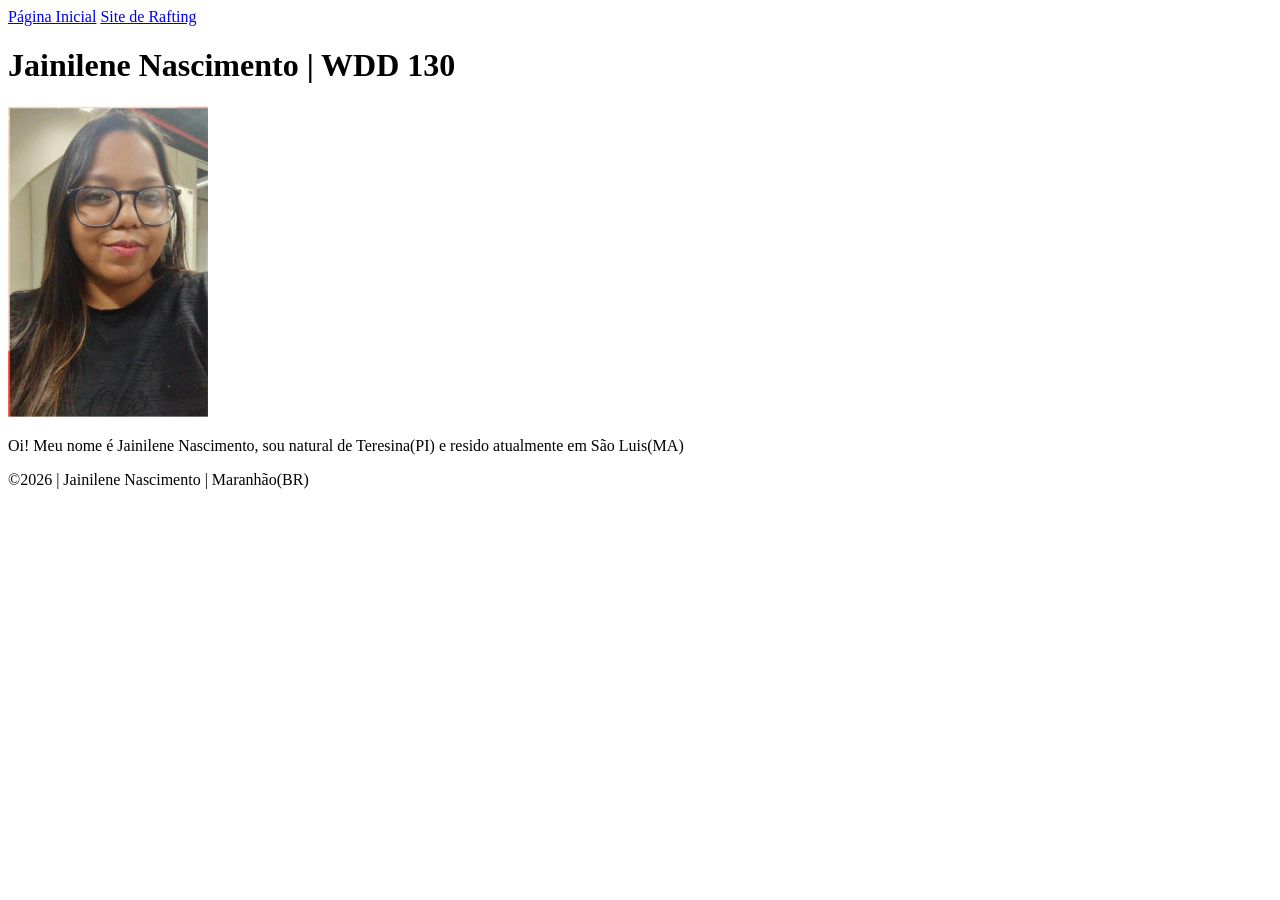
==== index.html @ 17ec1ce3 "Retirando title para teste" ====
<!DOCTYPE html>
<html lang="pt-br">

<head>
    <meta charset="UTF-8">
    <meta name="viewport" content="width=device-width, initial-scale=1.0">
</head>

<body>
    <header>
        <nav>
            <a href="#"> Página Inicial</a>
            <a href="wwr/">Site de Rafting</a>
        </nav>

    </header>

    <main>
        <h1>Jainilene Nascimento | WDD 130</h1>
        <img src="imagens/perfil.jpg" alt="Foto de perfil da Jainilene Nascimento" width="200">
        <p>Oi! Meu nome é Jainilene Nascimento, sou natural de Teresina(PI) e resido atualmente em São Luis(MA)</p>

    </main>

    <footer>
        <p> &copy;2026 | Jainilene Nascimento | Maranhão(BR)</p>

    </footer>

</body>

</html>
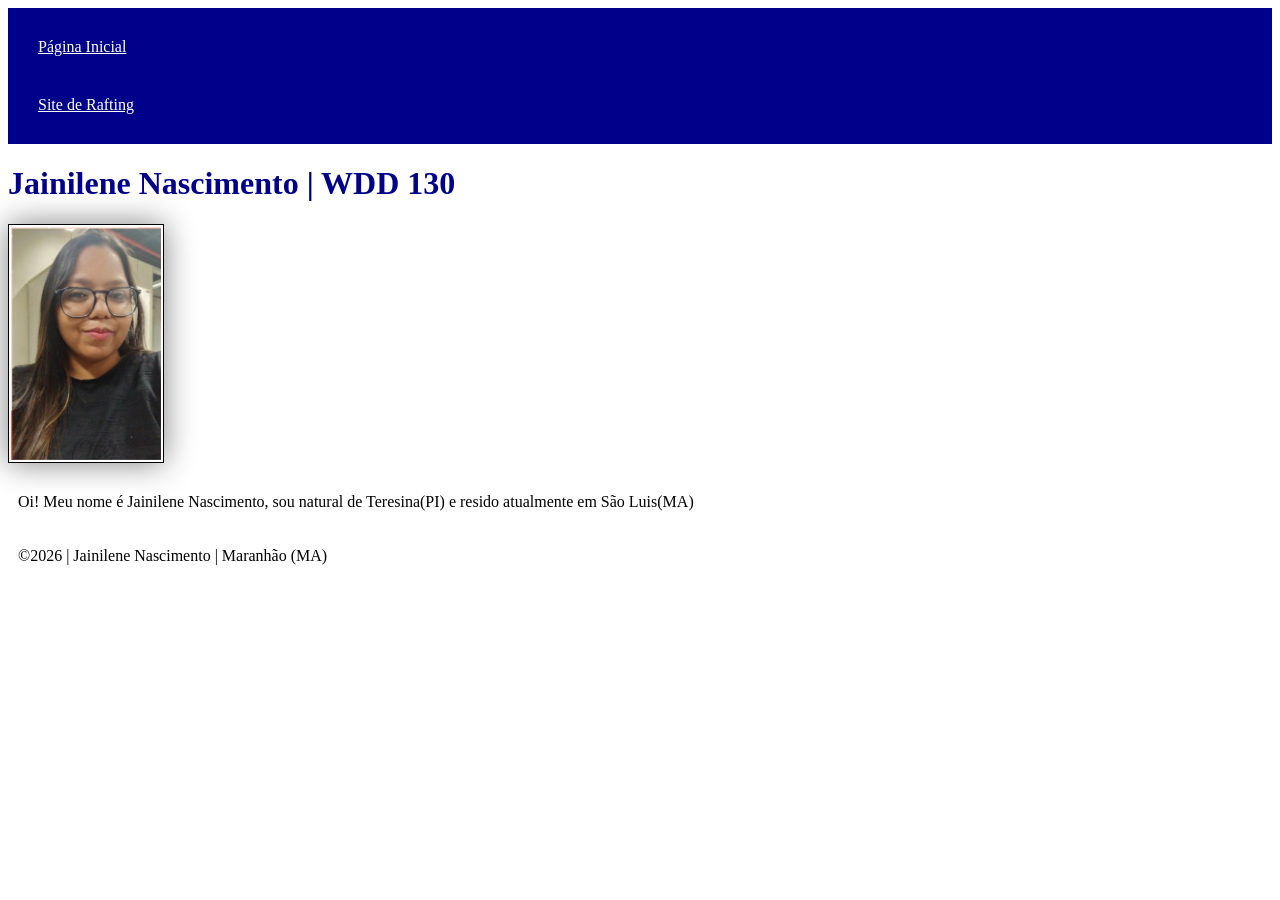
==== commit 44b2e35f: "Acrescentando estilo na página." ====
--- a/index.html
+++ b/index.html
@@ -4,6 +4,8 @@
 <head>
     <meta charset="UTF-8">
     <meta name="viewport" content="width=device-width, initial-scale=1.0">
+    <title> WDD 130 Jainilene</title>
+    <link rel="stylesheet" href="estilos/estilos.css">
 </head>
 
 <body>
@@ -23,7 +25,7 @@
     </main>
 
     <footer>
-        <p> &copy;2026 | Jainilene Nascimento | Maranhão(BR)</p>
+        <p> &copy;2026 | Jainilene Nascimento | Maranhão (MA)</p>
 
     </footer>
 
--- a/estilos/estilos.css
+++ b/estilos/estilos.css
@@ -0,0 +1,26 @@
+nav{
+    background-color: darkblue;
+    padding: 10px;
+}
+
+nav a{
+    color: white;
+    display: block;
+    padding: 20px;
+}
+
+h1{
+    color: darkblue;
+}
+
+img{
+    width: 150px;
+    height: auto;
+    border: 1px solid black;
+    padding: 2px;
+    box-shadow: 0 0 30px gray;
+}
+
+p{
+    padding: 10px;
+}
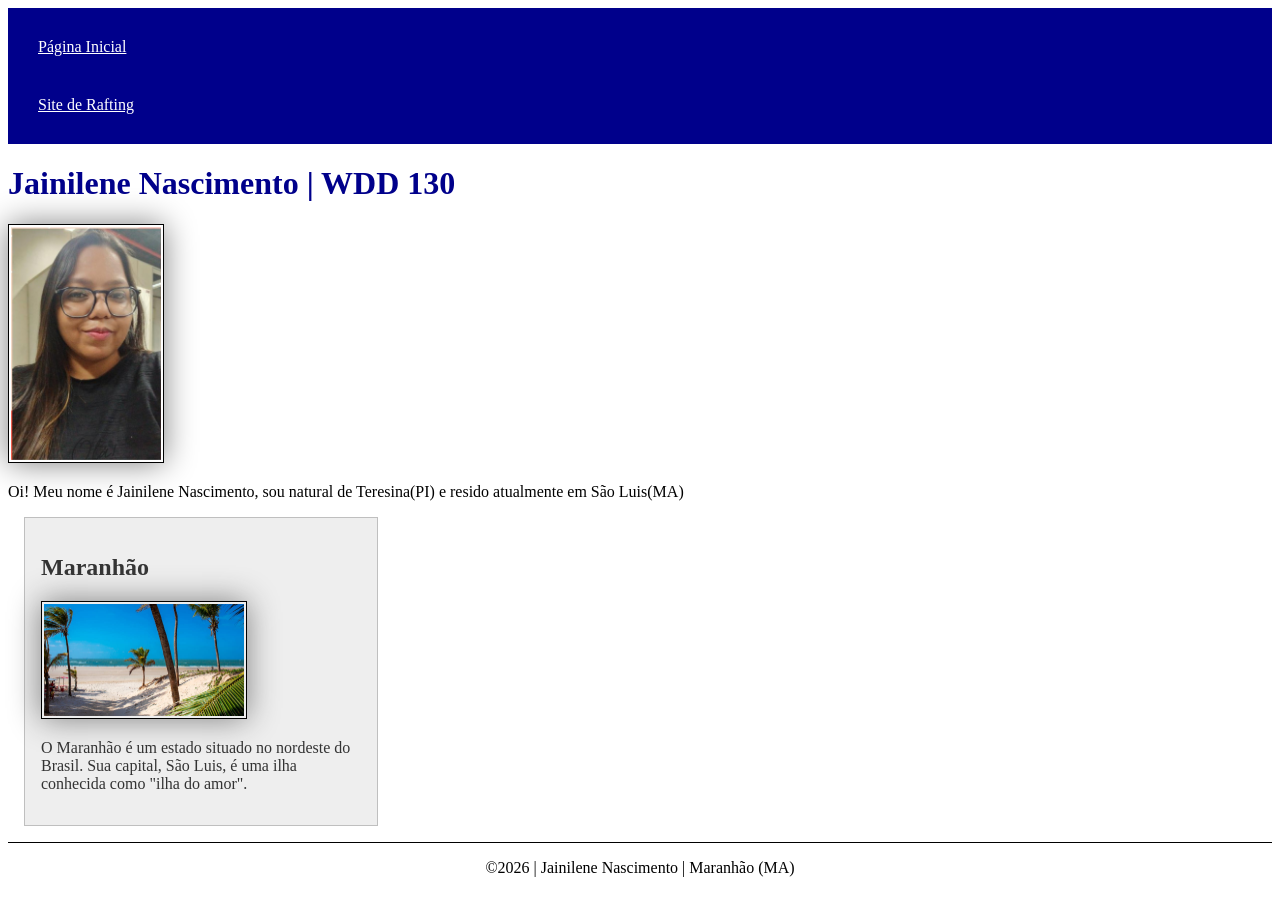
==== commit bc975637: "Melhorando a página inicial - semana 02" ====
--- a/index.html
+++ b/index.html
@@ -6,6 +6,8 @@
     <meta name="viewport" content="width=device-width, initial-scale=1.0">
     <title> WDD 130 Jainilene</title>
     <link rel="stylesheet" href="estilos/estilos.css">
+    <meta name="description" content="Apresentação da aluna da BYU - Jainilene Nascimento">
+    <meta name="author" content="Jainilene Nascimento">
 </head>
 
 <body>
@@ -24,6 +26,12 @@
 
     </main>
 
+    <aside class = "estado">
+        <h2> Maranhão </h2>
+        <img src="imagens/sao-luis-pequeno.jpg" alt="Praia de São Luis (MA)">
+        <p>O Maranhão é um estado situado no nordeste do Brasil. Sua capital, São Luis, é uma ilha conhecida como "ilha do amor".</p>
+    </aside>
+
     <footer>
         <p> &copy;2026 | Jainilene Nascimento | Maranhão (MA)</p>
 
--- a/estilos/estilos.css
+++ b/estilos/estilos.css
@@ -22,5 +22,35 @@
 }
 
 p{
-    padding: 10px;
+    padding: 0;
+}
+
+main{
+    max-width: 800px;
+}
+
+main img{
+    width: 150px;
+    height: auto;
+}
+
+aside{
+    width: 20rem;
+    margin: 1rem;
+    border: 1px solid rgb(0 0 0 / 0.2);
+    padding: 1rem;
+    background-color: #eee ;
+    color: #333 ;
+
+}
+
+aside img{
+    width: 200px;
+    height: auto;
+}
+
+footer{
+    margin-top: 15px;
+    border-top: 1px solid #000;
+    text-align: center;
 }
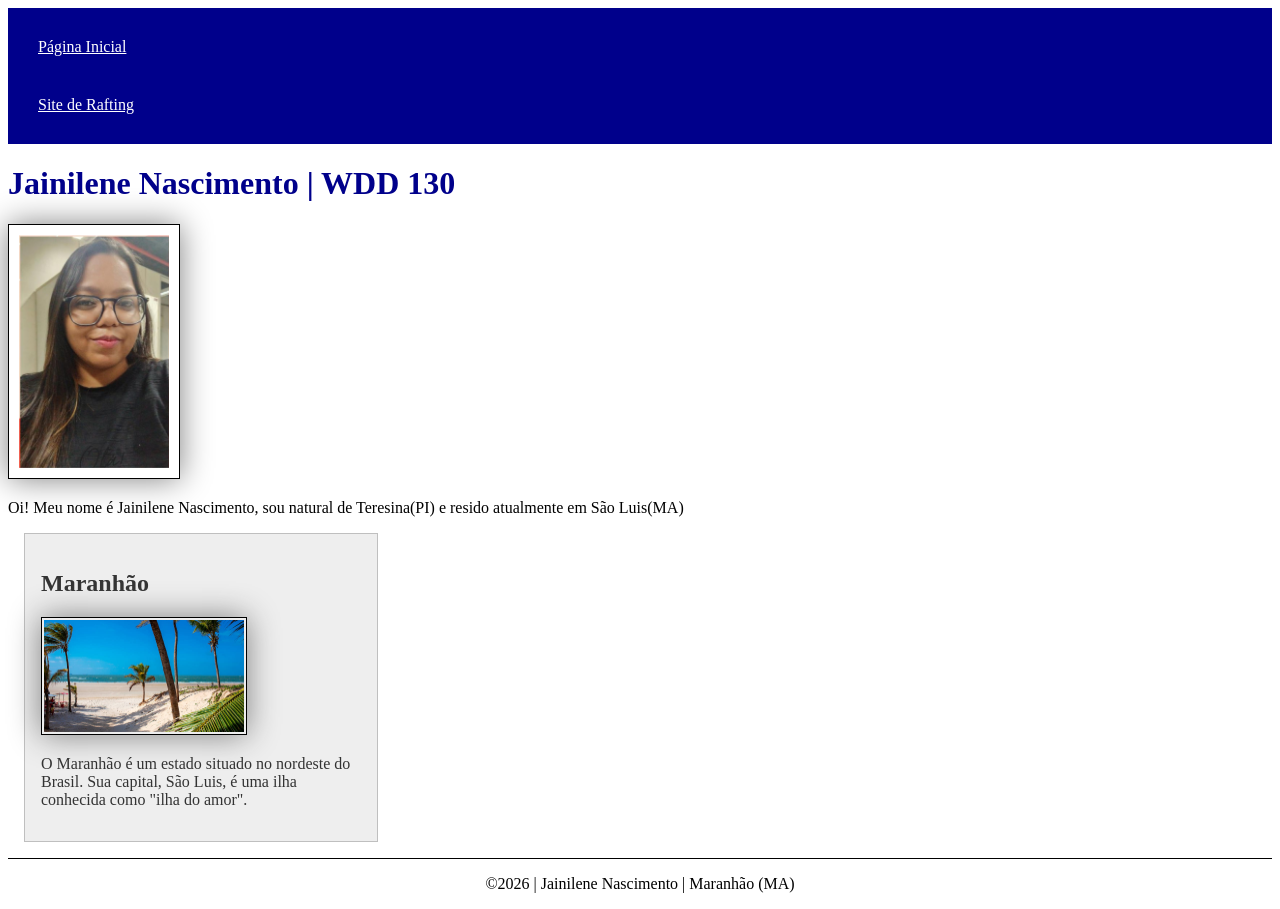
==== commit 19efdfec: "Correções da auditoria - espaçamento, elementos do main img" ====
--- a/index.html
+++ b/index.html
@@ -7,7 +7,7 @@
     <title> WDD 130 Jainilene</title>
     <link rel="stylesheet" href="estilos/estilos.css">
     <meta name="description" content="Apresentação da aluna da BYU - Jainilene Nascimento">
-    <meta name="author" content="Jainilene Nascimento">
+    <meta name="author" content="Jainilene">
 </head>
 
 <body>
@@ -26,7 +26,7 @@
 
     </main>
 
-    <aside class = "estado">
+    <aside class="estado">
         <h2> Maranhão </h2>
         <img src="imagens/sao-luis-pequeno.jpg" alt="Praia de São Luis (MA)">
         <p>O Maranhão é um estado situado no nordeste do Brasil. Sua capital, São Luis, é uma ilha conhecida como "ilha do amor".</p>
--- a/estilos/estilos.css
+++ b/estilos/estilos.css
@@ -32,6 +32,9 @@
 main img{
     width: 150px;
     height: auto;
+    border: 1px solid #000;
+    padding: 10px;
+    box-shadow: #333;
 }
 
 aside{
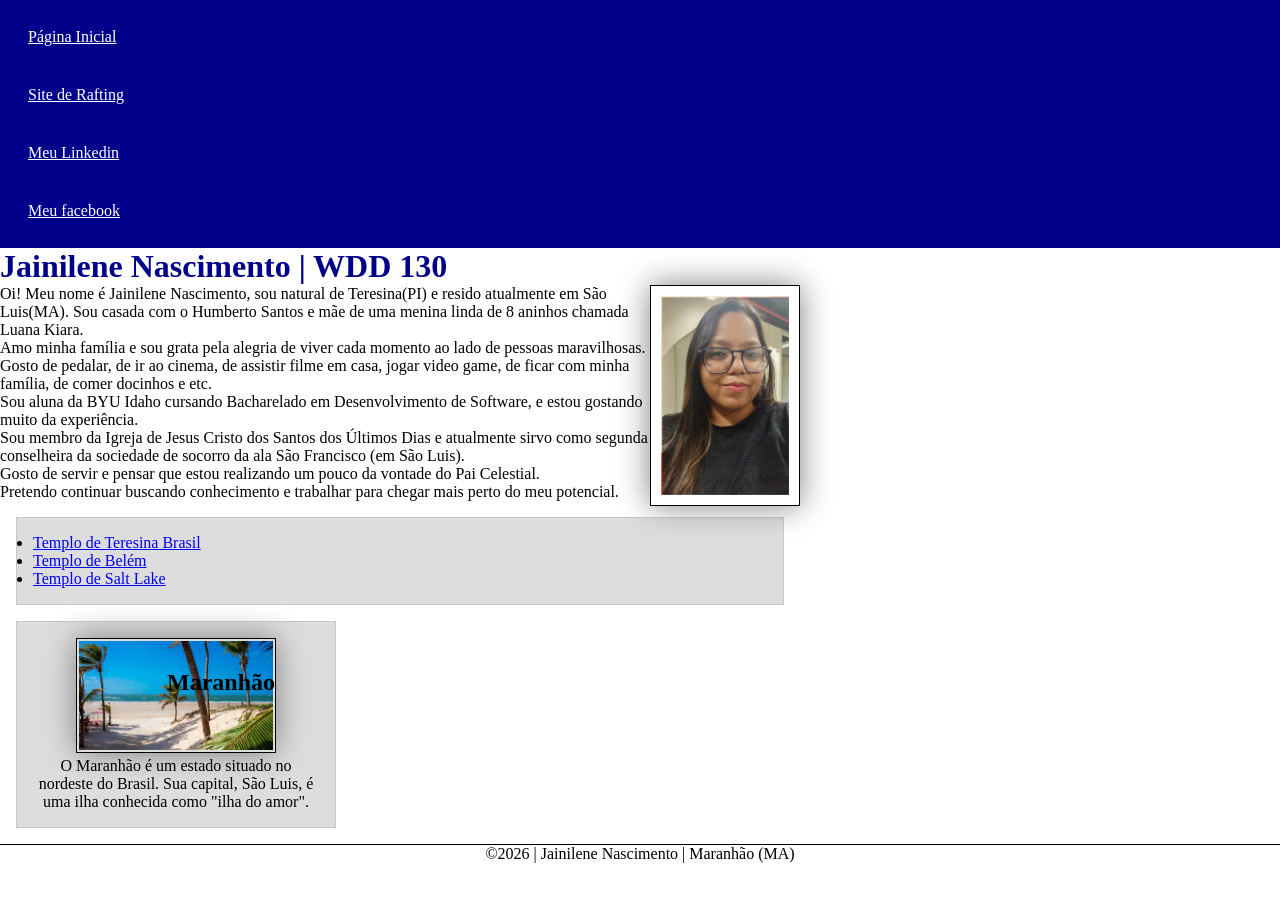
==== commit e29b165f: "Alterando CSS da página inicial: Imagem do perfil para lado direito, título do estado sobrepondo a i" ====
--- a/index.html
+++ b/index.html
@@ -15,6 +15,8 @@
         <nav>
             <a href="#"> Página Inicial</a>
             <a href="wwr/">Site de Rafting</a>
+            <a href="https://linkedin.com">Meu Linkedin</a>
+            <a href="https://facebook.com">Meu facebook</a>
         </nav>
 
     </header>
@@ -22,11 +24,22 @@
     <main>
         <h1>Jainilene Nascimento | WDD 130</h1>
         <img src="imagens/perfil.jpg" alt="Foto de perfil da Jainilene Nascimento" width="200">
-        <p>Oi! Meu nome é Jainilene Nascimento, sou natural de Teresina(PI) e resido atualmente em São Luis(MA)</p>
-
+        <p>Oi! Meu nome é Jainilene Nascimento, sou natural de Teresina(PI) e resido atualmente em São Luis(MA). 
+            Sou casada com o Humberto Santos e mãe de uma menina linda de 8 aninhos chamada Luana Kiara.</p>
+        <p>Amo minha família e sou grata pela alegria de viver cada momento ao lado de pessoas maravilhosas.</p>
+        <p>Gosto de pedalar, de ir ao cinema, de assistir filme em casa, jogar video game, de ficar com minha família, de comer docinhos e etc.</p>
+        <p>Sou aluna da BYU Idaho cursando Bacharelado em Desenvolvimento de Software, e estou gostando muito da experiência.</p>
+        <p>Sou membro da Igreja de Jesus Cristo dos Santos dos Últimos Dias e atualmente sirvo como segunda conselheira da sociedade de socorro da ala São Francisco (em São Luis).</p>
+        <p>Gosto de servir e pensar que estou realizando um pouco da vontade do Pai Celestial.</p>
+        <p>Pretendo continuar buscando conhecimento e trabalhar para chegar mais perto do meu potencial.</p>
+        <ul class="caixa">
+            <li><a href="https://www.churchofjesuschrist.org/temples/details/teresina-brazil-temple?lang=por">Templo de Teresina Brasil</a></li>
+            <li><a href="https://www.churchofjesuschrist.org/temples/details/belem-brazil-temple?lang=por">Templo de Belém</a></li>
+            <li><a href="https://www.churchofjesuschrist.org/temples/details/salt-lake-temple?lang=por"> Templo de Salt Lake</a></li>
+        </ul>
     </main>
 
-    <aside class="estado">
+    <aside class="caixa">
         <h2> Maranhão </h2>
         <img src="imagens/sao-luis-pequeno.jpg" alt="Praia de São Luis (MA)">
         <p>O Maranhão é um estado situado no nordeste do Brasil. Sua capital, São Luis, é uma ilha conhecida como "ilha do amor".</p>
--- a/estilos/estilos.css
+++ b/estilos/estilos.css
@@ -1,6 +1,12 @@
+*{
+    margin: 0;
+    padding: 0;
+    box-sizing: border-box;
+}
+
 nav{
     background-color: darkblue;
-    padding: 10px;
+    padding: 8px;
 }
 
 nav a{
@@ -30,6 +36,7 @@
 }
 
 main img{
+    float: right;
     width: 150px;
     height: auto;
     border: 1px solid #000;
@@ -38,12 +45,16 @@
 }
 
 aside{
+    position: relative;
     width: 20rem;
-    margin: 1rem;
-    border: 1px solid rgb(0 0 0 / 0.2);
-    padding: 1rem;
-    background-color: #eee ;
-    color: #333 ;
+    text-align: center;
+
+}
+
+aside h2{
+    position: absolute;
+    top: 47px;
+    left: 150px;
 
 }
 
@@ -56,4 +67,14 @@
     margin-top: 15px;
     border-top: 1px solid #000;
     text-align: center;
+}
+
+/* Seletores de Classe */
+
+.caixa{
+    margin: 1rem;
+    padding: 1rem;
+    border: 1px solid rgb(0 0 0 / 10%);
+    background-color: #ddd;
+    color: #000;
 }
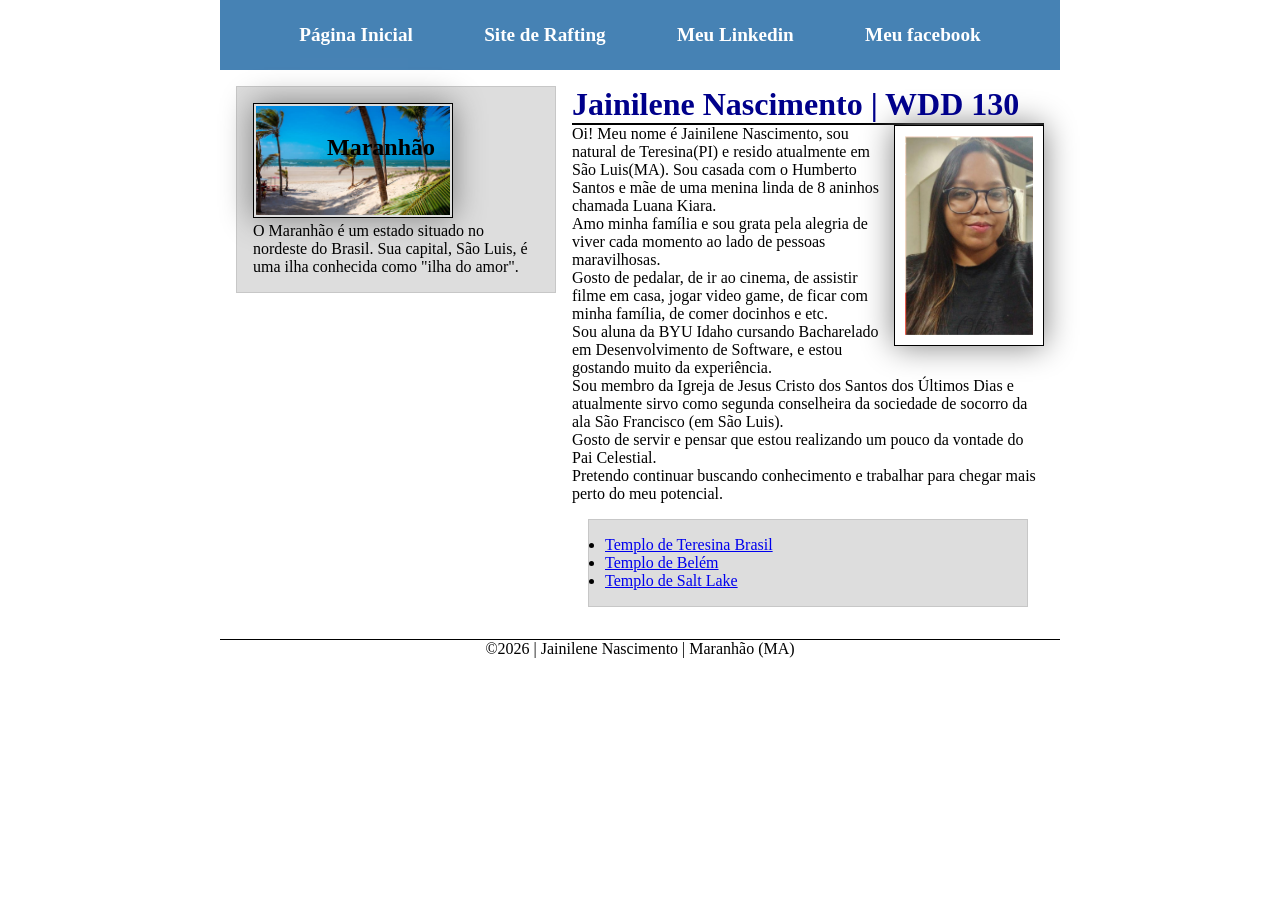
==== commit 595807e1: "Mexendo no página inicial, usando grid para estilizar a página." ====
--- a/index.html
+++ b/index.html
@@ -21,29 +21,31 @@
 
     </header>
 
-    <main>
-        <h1>Jainilene Nascimento | WDD 130</h1>
-        <img src="imagens/perfil.jpg" alt="Foto de perfil da Jainilene Nascimento" width="200">
-        <p>Oi! Meu nome é Jainilene Nascimento, sou natural de Teresina(PI) e resido atualmente em São Luis(MA). 
-            Sou casada com o Humberto Santos e mãe de uma menina linda de 8 aninhos chamada Luana Kiara.</p>
-        <p>Amo minha família e sou grata pela alegria de viver cada momento ao lado de pessoas maravilhosas.</p>
-        <p>Gosto de pedalar, de ir ao cinema, de assistir filme em casa, jogar video game, de ficar com minha família, de comer docinhos e etc.</p>
-        <p>Sou aluna da BYU Idaho cursando Bacharelado em Desenvolvimento de Software, e estou gostando muito da experiência.</p>
-        <p>Sou membro da Igreja de Jesus Cristo dos Santos dos Últimos Dias e atualmente sirvo como segunda conselheira da sociedade de socorro da ala São Francisco (em São Luis).</p>
-        <p>Gosto de servir e pensar que estou realizando um pouco da vontade do Pai Celestial.</p>
-        <p>Pretendo continuar buscando conhecimento e trabalhar para chegar mais perto do meu potencial.</p>
-        <ul class="caixa">
-            <li><a href="https://www.churchofjesuschrist.org/temples/details/teresina-brazil-temple?lang=por">Templo de Teresina Brasil</a></li>
-            <li><a href="https://www.churchofjesuschrist.org/temples/details/belem-brazil-temple?lang=por">Templo de Belém</a></li>
-            <li><a href="https://www.churchofjesuschrist.org/temples/details/salt-lake-temple?lang=por"> Templo de Salt Lake</a></li>
-        </ul>
-    </main>
+    <div class="grid">
+        <main>
+            <h1>Jainilene Nascimento | WDD 130</h1>
+            <img src="imagens/perfil.jpg" alt="Foto de perfil da Jainilene Nascimento" width="200">
+            <p>Oi! Meu nome é Jainilene Nascimento, sou natural de Teresina(PI) e resido atualmente em São Luis(MA). 
+                Sou casada com o Humberto Santos e mãe de uma menina linda de 8 aninhos chamada Luana Kiara.</p>
+            <p>Amo minha família e sou grata pela alegria de viver cada momento ao lado de pessoas maravilhosas.</p>
+            <p>Gosto de pedalar, de ir ao cinema, de assistir filme em casa, jogar video game, de ficar com minha família, de comer docinhos e etc.</p>
+            <p>Sou aluna da BYU Idaho cursando Bacharelado em Desenvolvimento de Software, e estou gostando muito da experiência.</p>
+            <p>Sou membro da Igreja de Jesus Cristo dos Santos dos Últimos Dias e atualmente sirvo como segunda conselheira da sociedade de socorro da ala São Francisco (em São Luis).</p>
+            <p>Gosto de servir e pensar que estou realizando um pouco da vontade do Pai Celestial.</p>
+            <p>Pretendo continuar buscando conhecimento e trabalhar para chegar mais perto do meu potencial.</p>
+            <ul class="caixa">
+                <li><a href="https://www.churchofjesuschrist.org/temples/details/teresina-brazil-temple?lang=por">Templo de Teresina Brasil</a></li>
+                <li><a href="https://www.churchofjesuschrist.org/temples/details/belem-brazil-temple?lang=por">Templo de Belém</a></li>
+                <li><a href="https://www.churchofjesuschrist.org/temples/details/salt-lake-temple?lang=por"> Templo de Salt Lake</a></li>
+            </ul>
+        </main>
 
-    <aside class="caixa">
-        <h2> Maranhão </h2>
-        <img src="imagens/sao-luis-pequeno.jpg" alt="Praia de São Luis (MA)">
-        <p>O Maranhão é um estado situado no nordeste do Brasil. Sua capital, São Luis, é uma ilha conhecida como "ilha do amor".</p>
-    </aside>
+        <aside class="caixa">
+            <h2> Maranhão </h2>
+            <img src="imagens/sao-luis-pequeno.jpg" alt="Praia de São Luis (MA)">
+            <p>O Maranhão é um estado situado no nordeste do Brasil. Sua capital, São Luis, é uma ilha conhecida como "ilha do amor".</p>
+        </aside>
+    </div>
 
     <footer>
         <p> &copy;2026 | Jainilene Nascimento | Maranhão (MA)</p>
--- a/estilos/estilos.css
+++ b/estilos/estilos.css
@@ -4,19 +4,21 @@
     box-sizing: border-box;
 }
 
-nav{
-    background-color: darkblue;
-    padding: 8px;
-}
-
 nav a{
     color: white;
     display: block;
-    padding: 20px;
+
+    display: block;
+    padding: 0.5rem;
+    text-decoration: none;
+    font-size: 1.2rem;
+    font-weight: 700;
+    color: #fff;
 }
 
 h1{
     color: darkblue;
+    border-bottom: 0.15rem solid #000;
 }
 
 img{
@@ -31,8 +33,16 @@
     padding: 0;
 }
 
+.grid{
+    display: grid;
+    align-items: start;
+    grid-template-columns: 20rem 1fr;
+    gap: 1rem;
+}
+
 main{
-    max-width: 800px;
+   grid-column: 2/3;
+   margin: 1rem;
 }
 
 main img{
@@ -47,14 +57,15 @@
 aside{
     position: relative;
     width: 20rem;
-    text-align: center;
+    grid-column: 1/2;
+    grid-row: 1/2;
 
 }
 
 aside h2{
     position: absolute;
     top: 47px;
-    left: 150px;
+    left: 90px;
 
 }
 
@@ -67,6 +78,20 @@
     margin-top: 15px;
     border-top: 1px solid #000;
     text-align: center;
+
+}
+
+nav{
+    display: flex;
+    justify-content: space-evenly;
+    align-items: center;
+    padding: 1rem;
+    background-color: steelblue;
+}
+
+header, footer, .grid{
+    max-width: 840px;
+    margin: 0 auto;
 }
 
 /* Seletores de Classe */
@@ -77,4 +102,4 @@
     border: 1px solid rgb(0 0 0 / 10%);
     background-color: #ddd;
     color: #000;
-}+}
